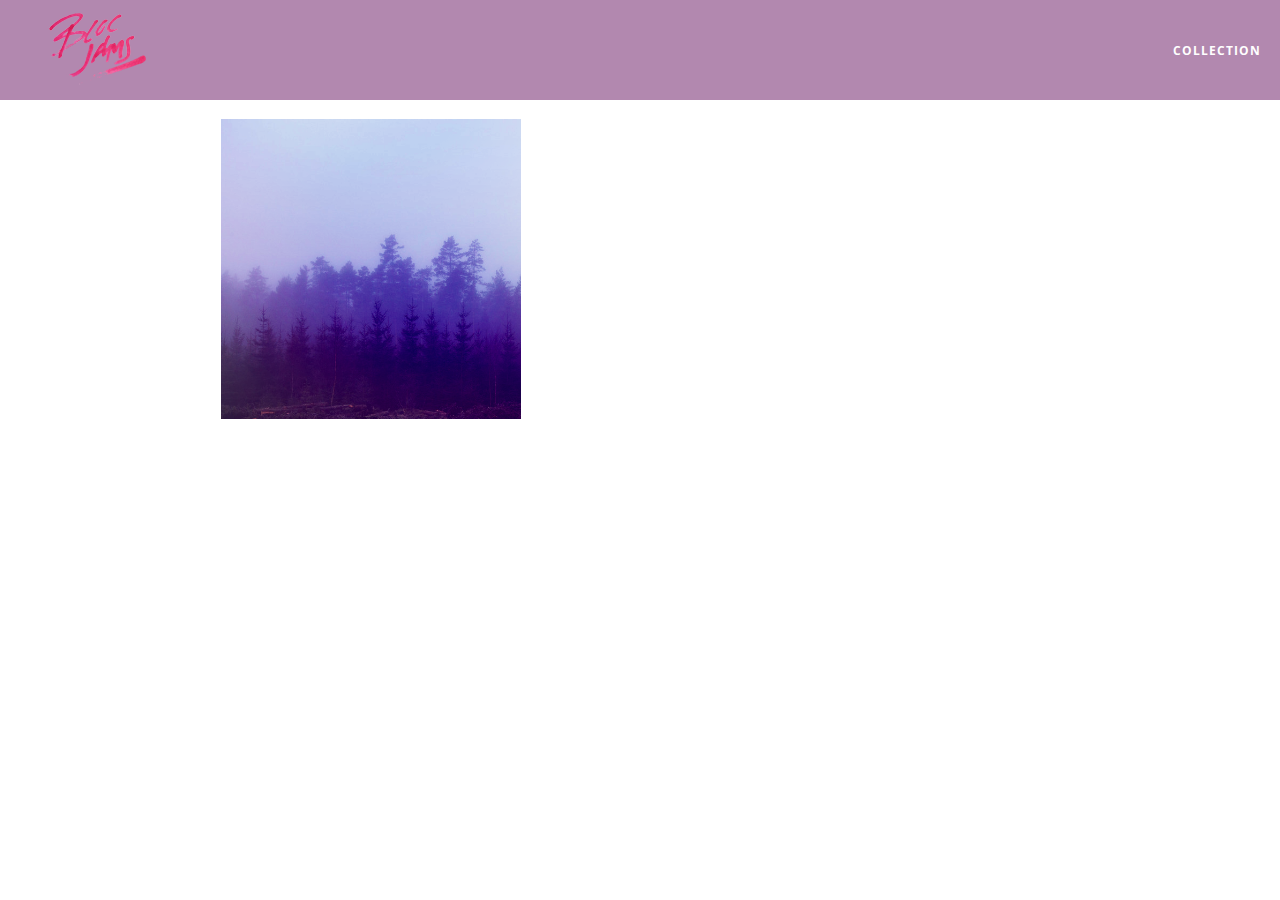
==== album.html @ edb4cab8 "ch10-album-view: completed" ====
<!DOCTYPE html>
<html>
	<head>
		<title>Bloc Jams</title>
		<meta name="viewport" content="width=device-width, initial-scale=1">
		<link rel="stylesheet" type="text/css" href="http://fonts.googleapis.com/css?family=Open+Sans:400,800,600,700,300">
		<link rel="stylesheet" type="text/css" href="http://code.ionicframework.com/ionicons/2.0.1/css/ionicons.min.css">
		<link rel="stylesheet" type="text/css" href="styles/normalize.css">
		<link rel="stylesheet" type="text/css" href="styles/main.css">
		<link rel="stylesheet" type="text/css" href="styles/album.css">
	</head>
	<body class="album">

		<nav class="navbar">
		  <a href="index.html" class="logo">
        <img src="assets/images/bloc_jams_logo.png" alt="bloc jams logo">
		  </a>
		  <div class="links-container">
        <a href="collection.html" class="navbar-link">collection</a>
		  </div>
		</nav>

    <main class="album-view container narrow">
      <section class="clearfix">
        <div class="column half">
          <img src="assets/images/album_covers/01.png" class="album-cover-art" />
        </div>
        <div class="album-view-details column half">
          <h2 class="album-view-title">The Colors</h2>
          <h3 class="album-view-artist">Pablo Picasso</h3>
          <h5 class="album-view-release-info">1909 Spanish Records</h5>
        </div>
      </section>

      <table class="album-view-song-list">
        <tr class="album-view-song-item">
          <td class="song-item-number">1</td>
          <td class="song-item-title">Blue</td>
          <td class="song-item-duration">X:XX</td>
        </tr>
        <tr class="album-view-song-item">
          <td class="song-item-number">2</td>
          <td class="song-item-title">Red</td>
          <td class="song-item-duration">X:XX</td>
        </tr>
        <tr class="album-view-song-item">
          <td class="song-item-number">3</td>
          <td class="song-item-title">Green</td>
          <td class="song-item-duration">X:XX</td>
        </tr>
        <tr class="album-view-song-item">
          <td class="song-item-number">4</td>
          <td class="song-item-title">Purple</td>
          <td class="song-item-duration">X:XX</td>
        </tr>
        <tr class="album-view-song-item">
          <td class="song-item-number">5</td>
          <td class="song-item-title">Black</td>
          <td class="song-item-duration">X:XX</td>
        </tr>
      </table>
    </main>
  </body>
</html>
---- styles/main.css ----
*, *::before, *::after {
  -moz-box-sizing: border-box;
  -webkit-box-sizing: border-box;
  box-sizing: border-box;
}

html {
	height: 100%;
	font-size: 100%;
}

body {
	font-family: 'Open Sans';
	color: white;
	min-height: 100%;
}

.navbar {
  position: relative;
	padding: 0.5rem;
	background-color: rgb(101,18,95,0.5);
  z-index: 1;
}

.navbar .logo {
	position: relative;
	left: 2rem;
  cursor: pointer;
}

.navbar .links-container {
  display: table;
  position: absolute;
  top: 0;
  right: 0;
  height: 100px;
  color: white;
  text-decoration: none;
}

.links-container .navbar-link {
  display: table-cell;
  position: relative;
  height: 100%;
  padding-left: 1rem;
  padding-right: 1rem;
  vertical-align: middle;
  color: white;
  font-size: 0.625rem;
  letter-spacing: 0.05rem;
  font-weight: 700;
  text-transform: uppercase;
  text-decoration: none;
  cursor: pointer;
}

.links-container .navbar-link:hover {
  color: rgb(233,50,117);
}

.links-container .navbar-link:active {
  color: rgb(233,50,117);
  background-color: white;
}

.container {
  margin: 0 auto;
  max-width: 64rem;
}

.container.narrow {
  max-width: 56rem;
}

/* Medium and small screens (640px) */
@media (min-width: 640px) {
  html { font-size: 112%; }

  .column {
    float: left;
    padding-left: 1rem;
    padding-right: 1rem;
  }

  .column.full { width: 100%; }
  .column.two-thirds { width: 66.7%; }
  .column.half { width: 50%; }
  .column.third { width: 33.3%; }
  .column.fourth { width: 25%; }
  .column.flow-opposite { float: right; }
}

/* Large screens (1024px) */
@media (min-width: 1024px) {
  html { font-size: 120%; }
}

.clearfix::before,
.clearfix::after {
  content: " ";
  display: table;
}

.clearfix::after {
  clear: both;
}
---- styles/album.css ----
body.album {
  background-image: url(../assets/images/blurred_backgrounds/blur_bg_3.jpg);
  background-repeat: no-repeat;
  background-attachment: fixed;
  background-position: center center;
  background-size: cover;
}

.album-cover-art {
  position: relative;
  left: 20%;
  margin-top: 1rem;
  width: 60%;
}

.album-view-details {
  position: relative;
  top: 1.5rem;
  padding: 1rem;
}

.album-view-details .album-view-title {
  font-weight: 300;
  font-size: 2rem;
}

.album-view-details .album-view-artist {
  font-weight: 300;
  font-size: 1.5rem;
}

.album-view-details .album-view-release-info {
  font-weight: 300;
  font-size: 0.75rem;
}

.album-view-song-list {
  width: 90%;
  margin: 1.5rem auto;
  font-weight: 300;
  font-size: 0.75em;
  border-collapse: collapse;
}

.album-view-song-item {
  height: 3rem;
  border-bottom: 1px solid rgba(255, 255, 255, 0.5);
}

.song-item-number {
  width: 5%;
}

.song-item-title {
  width: 85%;
}

.song-item-duration {
  width: 5%;
}

@media (max-width: 640px) and (min-width: 320px) {
  .album-view-details {
    text-align: center;
  }
  .album-view-title {
    margin-top: 0;
  }
}

@media (max-width: 1024px) and (min-width: 320px) {
  .album-view-song-list {
    position: relative;
    top: 1rem;
    width: 80%;
    margin: auto;
  }
}
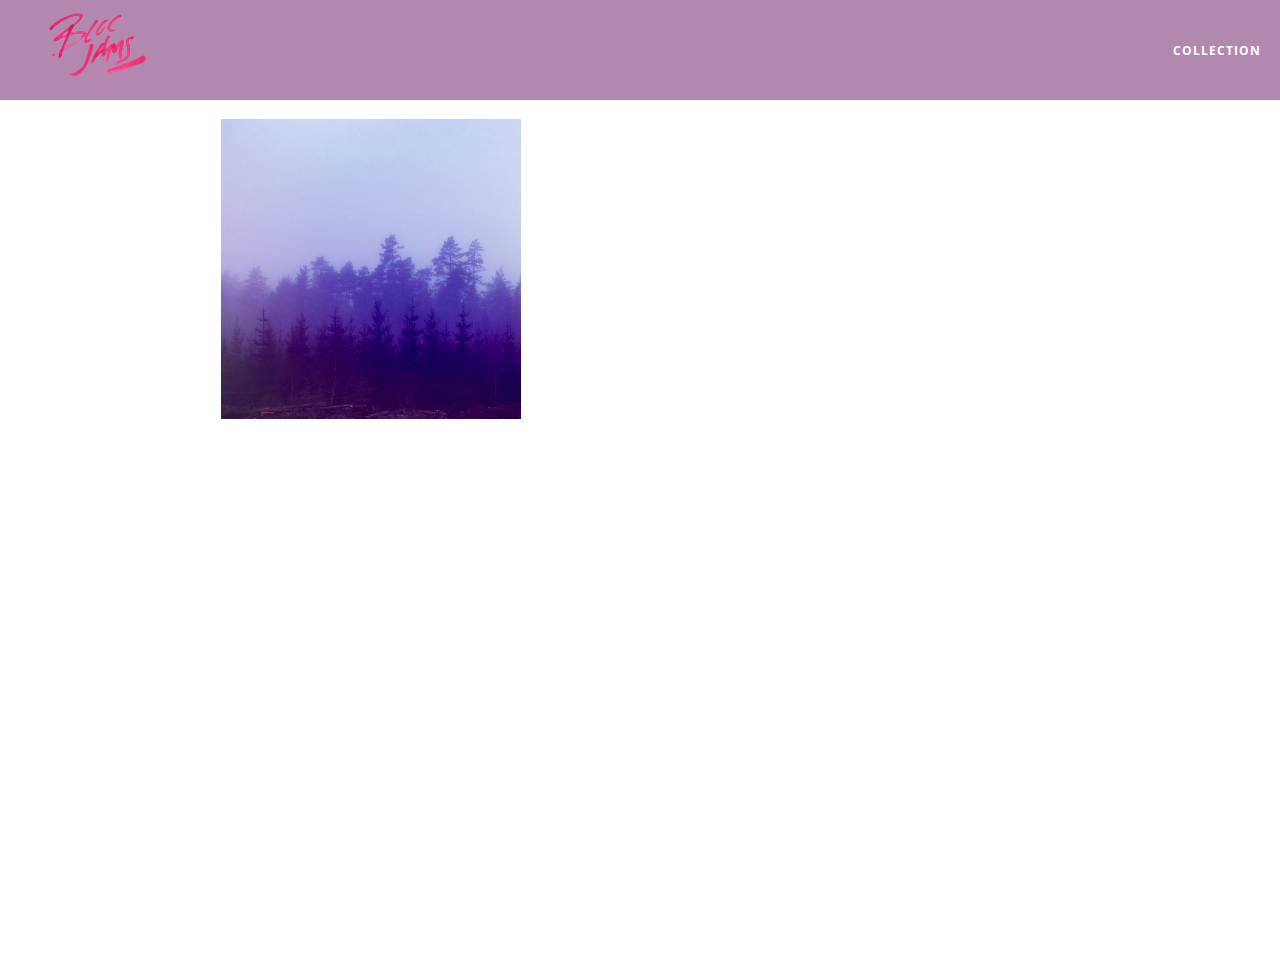
==== commit 9dcfee9f: "ch28-music-player: completed" ====
--- a/album.html
+++ b/album.html
@@ -8,6 +8,7 @@
 		<link rel="stylesheet" type="text/css" href="styles/normalize.css">
 		<link rel="stylesheet" type="text/css" href="styles/main.css">
 		<link rel="stylesheet" type="text/css" href="styles/album.css">
+		<link rel="stylesheet" type="text/css" href="styles/player_bar.css">
 	</head>
 	<body class="album">
 
@@ -33,32 +34,46 @@
       </section>
 
       <table class="album-view-song-list">
-        <tr class="album-view-song-item">
-          <td class="song-item-number">1</td>
-          <td class="song-item-title">Blue</td>
-          <td class="song-item-duration">X:XX</td>
-        </tr>
-        <tr class="album-view-song-item">
-          <td class="song-item-number">2</td>
-          <td class="song-item-title">Red</td>
-          <td class="song-item-duration">X:XX</td>
-        </tr>
-        <tr class="album-view-song-item">
-          <td class="song-item-number">3</td>
-          <td class="song-item-title">Green</td>
-          <td class="song-item-duration">X:XX</td>
-        </tr>
-        <tr class="album-view-song-item">
-          <td class="song-item-number">4</td>
-          <td class="song-item-title">Purple</td>
-          <td class="song-item-duration">X:XX</td>
-        </tr>
-        <tr class="album-view-song-item">
-          <td class="song-item-number">5</td>
-          <td class="song-item-title">Black</td>
-          <td class="song-item-duration">X:XX</td>
-        </tr>
+
       </table>
     </main>
+
+		<section class="player-bar">
+			<div class="container">
+				<div class="control-group main-controls">
+					<a class="previous">
+						<span class="ion-skip-backward"></span>
+					</a>
+					<a class="play-pause">
+						<span class="ion-play"></span>
+					</a>
+					<a class="next">
+						<span class="ion-skip-forward"></span>
+					</a>
+				</div>
+				<div class="control-group currently-playing">
+					<h2 class="song-name">My dumb song</h2>
+					<div class="seek-control">
+						<div class="seek-bar">
+							<div class="fill"></div>
+							<div class="thumb"></div>
+						</div>
+						<div class="current-time">2:30</div>
+						<div class="total-time">4:45</div>
+					</div>
+					<h2 class="artist-song-mobile">My dumb song - Fallout Boy</h2>
+					<h3 class="artist-name">Fallout Boy</h3>
+				</div>
+				<div class="control-group volume">
+					<span class="ion-volume-high icon"></span>
+					<div class="seek-bar">
+						<div class="fill"></div>
+						<div class="thumb"></div>
+					</div>
+				</div>
+			</div>
+		</section>
+
+		<script src="scripts/album.js"></script>
   </body>
 </html>
--- a/styles/album.css
+++ b/styles/album.css
@@ -4,6 +4,7 @@
   background-attachment: fixed;
   background-position: center center;
   background-size: cover;
+  padding-bottom: 200px;
 }
 
 .album-cover-art {
@@ -49,6 +50,7 @@
 
 .song-item-number {
   width: 5%;
+  min-width: 30px;
 }
 
 .song-item-title {
@@ -57,6 +59,27 @@
 
 .song-item-duration {
   width: 5%;
+}
+
+.album-song-button {
+  text-align: center;
+  font-size: 14px;
+  background-color: white;
+  color: rgb(210, 40, 123);
+  border-radius: 50% 50%;
+  display: inline-block;
+  width: 28px;
+  height: 28px;
+}
+
+.album-song-button:hover {
+  cursor: pointer;
+  color: white;
+  background-color: rgb(210, 40, 123);
+}
+
+.album-song-button span {
+  line-height: 28px;
 }
 
 @media (max-width: 640px) and (min-width: 320px) {
--- a/styles/player_bar.css
+++ b/styles/player_bar.css
@@ -0,0 +1,184 @@
+.player-bar {
+  position: fixed;
+  bottom: 0;
+  left: 0;
+  right: 0;
+  height: 200px;
+  background-color: rgba(255, 255, 255, 0.3);
+  z-index: 100;
+}
+
+.player-bar a {
+  font-size: 1.1rem;
+  vertical-align: middle;
+}
+
+.player-bar a,
+.player-bar a:hover {
+  color: white;
+  cursor: pointer;
+  text-decoration: none;
+}
+
+.player-bar .container {
+  display: table;
+  padding: 0;
+  width: 90%;
+  min-height: 100%;
+}
+
+.player-bar .control-group {
+  display: table-cell;
+  vertical-align: middle;
+}
+
+.player-bar .main-controls {
+  width: 25%;
+  text-align: left;
+  padding-right: 1rem;
+}
+
+.player-bar .main-controls .previous {
+  margin-right: 16.5%;
+}
+
+.player-bar .main-controls .play-pause {
+  margin-right: 15%;
+  font-size: 1.6rem;
+}
+
+.player-bar .currently-playing {
+  width: 50%;
+  text-align: center;
+  position: relative;
+}
+
+.player-bar .currently-playing .song-name,
+.player-bar .currently-playing .artist-name,
+.player-bar .currently-playing .artist-song-mobile {
+  text-align: center;
+  font-size: 0.75rem;
+  margin: 0;
+  position: absolute;
+  width: 100%;
+  font-weight: 300;
+}
+
+.player-bar .currently-playing .song-name,
+.player-bar .currently-playing .artist-song-mobile {
+  top: 1.1rem;
+}
+
+.player-bar .currently-playing .artist-name {
+  bottom: 1.1rem;
+}
+
+.player-bar .currently-playing .artist-song-mobile {
+  display: none;
+}
+
+.seek-control {
+  position: relative;
+  font-size: 0.8rem;
+}
+
+.seek-control .current-time {
+  position: absolute;
+  top: 0.5rem;
+}
+
+.seek-control .total-time {
+  position: absolute;
+  right: 0;
+  top: 0.5rem;
+}
+
+.seek-bar {
+  height: 0.25rem;
+  background-color: rgba(255, 255, 255, 0.3);
+  border-radius: 2px;
+  position: relative;
+  cursor: pointer;
+}
+
+.seek-bar .fill {
+  background-color: white;
+  width: 36%;
+  height: 0.25rem;
+  border-radius: 2px;
+}
+
+.seek-bar .thumb {
+  position: absolute;
+  height: 0.5rem;
+  width: 0.5rem;
+  background-color: white;
+  left: 36%;
+  top: 50%;
+  margin-left: -0.25rem;
+  margin-top: -0.25rem;
+  border-radius: 50%;
+  cursor: pointer;
+  -webkit-transition: all 100ms ease-in-out;
+     -moz-transition: all 100ms ease-in-out;
+          transition: all 100ms ease-in-out;
+}
+
+.seek-bar:hover .thumb {
+  width: 1.1rem;
+  height: 1.1rem;
+  margin-top: -0.5rem;
+  margin-left: -0.5rem;
+}
+
+.player-bar .volume {
+  width: 25%;
+  text-align: right;
+}
+
+.player-bar .volume .icon {
+  font-size: 1.1rem;
+  display: inline-block;
+  vertical-align: middle;
+}
+
+.player-bar .volume .seek-bar {
+  display: inline-block;
+  width: 5.75rem;
+  vertical-align: middle;
+}
+
+@media (max-width: 640px) {
+  .player-bar {
+    padding: 1rem;
+    background-color: rgba(0, 0, 0, 0.6);
+  }
+
+  .player-bar .main-controls,
+  .player-bar .currently-playing,
+  .player-bar .volume {
+    display: block;
+    margin: 0 auto;
+    padding: 0;
+    width: 100%;
+    text-align: center;
+  }
+
+  .player-bar .main-controls,
+  .player-bar .volume {
+    min-height: 3.5rem;
+  }
+
+  .player-bar .currently-playing {
+    min-height: 2.5rem;
+  }
+
+  .player-bar .artist-name,
+  .player-bar .song-name {
+    display: none;
+  }
+
+  .player-bar .currently-playing .artist-song-mobile {
+    display: block;
+  }
+}
